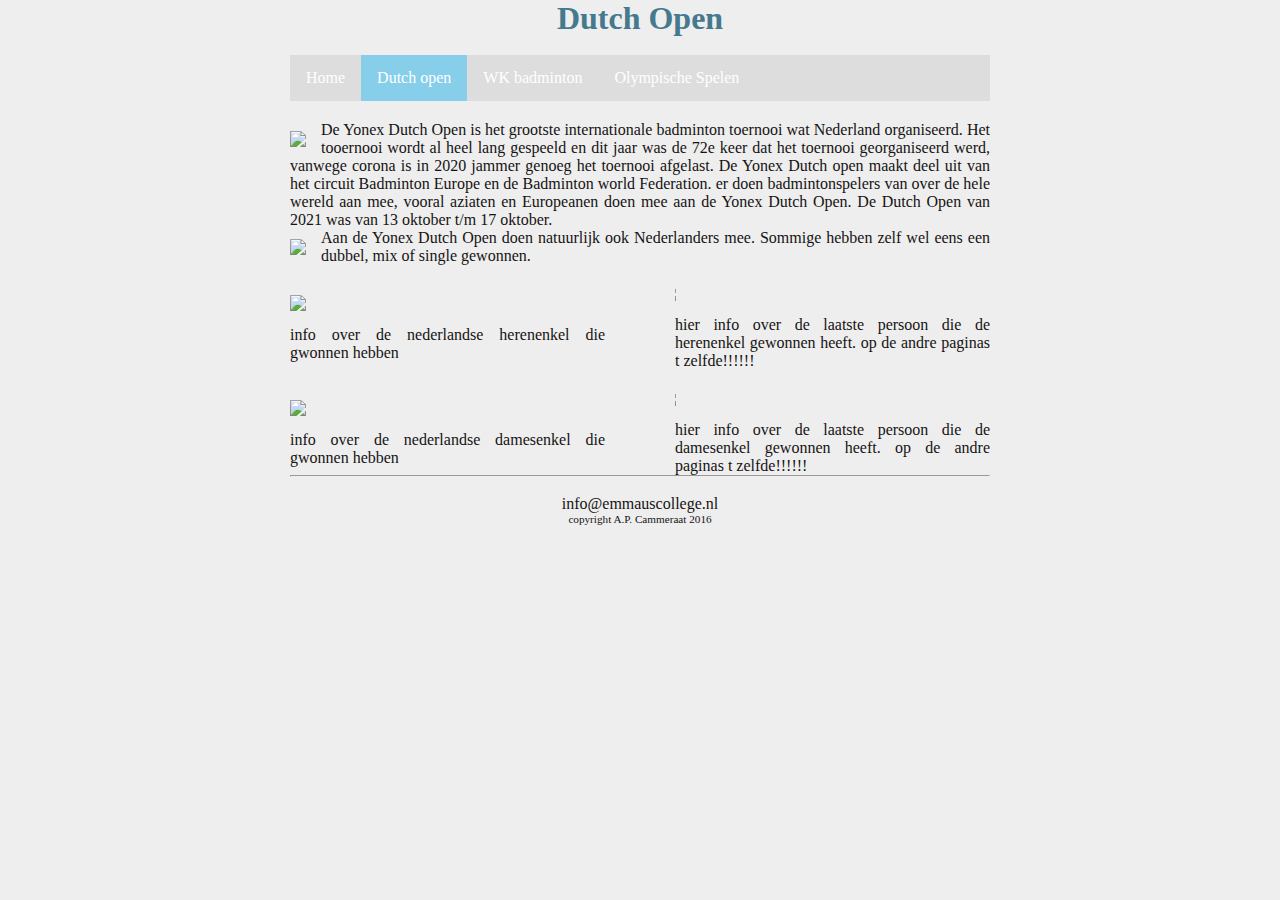
==== dutchopen.html @ 4057b5bc "tekst" ====
<!DOCTYPE html>

<html>

<head>
	<link rel="stylesheet" href="style.css">
	<title>Dit is een eenvoudige website</title>
</head>

<body>
	<main>
		<header>
			<h1>Dutch Open</h1>
			<br>
            </header>
            
            <nav>
                <ul>
                     <li><a  href="index.html">Home</a></li>
                    <li><a class="active" href="dutchopen.html">Dutch open</a></li>
                    <li><a href="wkbadminton.html">WK badminton</a></li>
                    <li><a href="olympischespelen.html">Olympische Spelen</a></li>
                </ul>
            </nav>
            
            
        <article>
          <div class="rij">
               <p><img class="zweefLinks" src="afbeeldingen/loremipsum.jpg">
                De Yonex Dutch Open is het grootste internationale badminton toernooi wat Nederland organiseerd. Het tooernooi wordt al heel lang gespeeld en dit jaar was de 72e keer dat het toernooi georganiseerd werd, vanwege corona is in 2020 jammer genoeg het toernooi afgelast. De Yonex Dutch open maakt deel uit van het circuit Badminton Europe en de Badminton world Federation. er doen badmintonspelers van over de hele wereld aan mee, vooral aziaten en Europeanen doen mee aan de Yonex Dutch Open. De Dutch Open van 2021 was van 13 oktober t/m 17 oktober. </p>
                <p> <img class="zweefLinks" src="afbeeldingen/loremipsum.jpg">
                Aan de Yonex Dutch Open doen natuurlijk ook Nederlanders mee. Sommige hebben zelf wel eens een dubbel, mix of single gewonnen.</p>
                 </div>
                   
                    <div class="rij">
                    <div class="box-links">
                      <img class="zweefLinks" id="plaatje-box-links" src="afbeeldingen/loremipsum.jpg">
                <p class="tekst-links">info over de nederlandse herenenkel die gwonnen hebben</p>
                </div>

                <div class="box-rechts">
                  <img class="zweefrechts" id="plaatje-box-rechts" src="afbeeldingen/loremipsum.jpg">
                <p class="tekst-rechts">hier info over de laatste persoon die de herenenkel gewonnen heeft. op de andre paginas t zelfde!!!!!!</p>
                </div>
                </div>

                 <div class="rij">
                    <div class="box-links">
                      <img class="zweefLinks" id="plaatje-box-links" src="afbeeldingen/loremipsum.jpg">
                <p class="tekst-links">info over de nederlandse damesenkel die gwonnen hebben</p>
                </div>

                <div class="box-rechts">
                  <img class="zweefrechts" id="plaatje-box-rechts" src="afbeeldingen/loremipsum.jpg">
                <p class="tekst-rechts">hier info over de laatste persoon die de damesenkel gewonnen heeft. op de andre paginas t zelfde!!!!!!</p>
                </div>
                </div>

            </article>
        
            <footer>
                <hr/>
                <br>
                <p>info@emmauscollege.nl</p>
                <p class="smalltext">copyright A.P. Cammeraat 2016</p>
                <br>
            </footer>
        
        </main>
    
    </body>

</html>
---- style.css ----
/* Basislayout */
*{
  box-sizing:border-box;
  overflow:auto;
  margin:0px; 
}
html, body {
    height: 100%;
    padding: 0;
    background-color: #EEEEEE;  
    
    color: #161313;
    font: Verdana, Arial, Sans-Serif;
}


main {
    margin: 0 auto;
    width: 700px;
    position: relative;
}


article {
    text-align: justify;
padding-top: 20px;
}

header {
    color: rgb(69, 121, 141);
    text-align: center;
}


footer {
    text-align: center;
    padding-bottom: 10px;
}

.rij {

}

.box-links {
 float: left;
 width: 45%;
 padding-top: 20px;
}

.box-rechts {
  float: right;
  width: 45%;
  padding-top: 20px;
}

.tekst-links {
  float: left;
  padding-top: 15px;
}

.tekst-rechts {
  float: right;
  padding-top: 15px;
}

.tekst-dutch-open{
  float: right;
}

/* specifieke stijlen */

img.zweefLinks {
    float: left;
    margin-right: 15px;
    padding-top: 10px;
}
img.zweefrechts{
  float: right;
  margin-right: 15px;
}

#plaatje-box-links{
width: 100%
}

#plaatje-box-rechts {
width: 100%
}

.smalltext {
    font-size: 0.7em;
}

a {
    color: skyblue;
    text-decoration: none;
}

a:hover {
    text-decoration: underline;
}


/* navigatiebalk */
nav ul {
    list-style-type: none;
    margin: auto;
    padding: 0;
    background-color: #dddddd;
    overflow: hidden;
}

nav ul li {
    float: left;
}

nav li a {
    display: block;
    color: white;
    text-align: center;
    padding: 14px 16px;
    text-decoration: none;
}

nav li a:hover {
    background-color: #aaaaaa;
}

nav li a.active {
    background-color: skyblue;
}
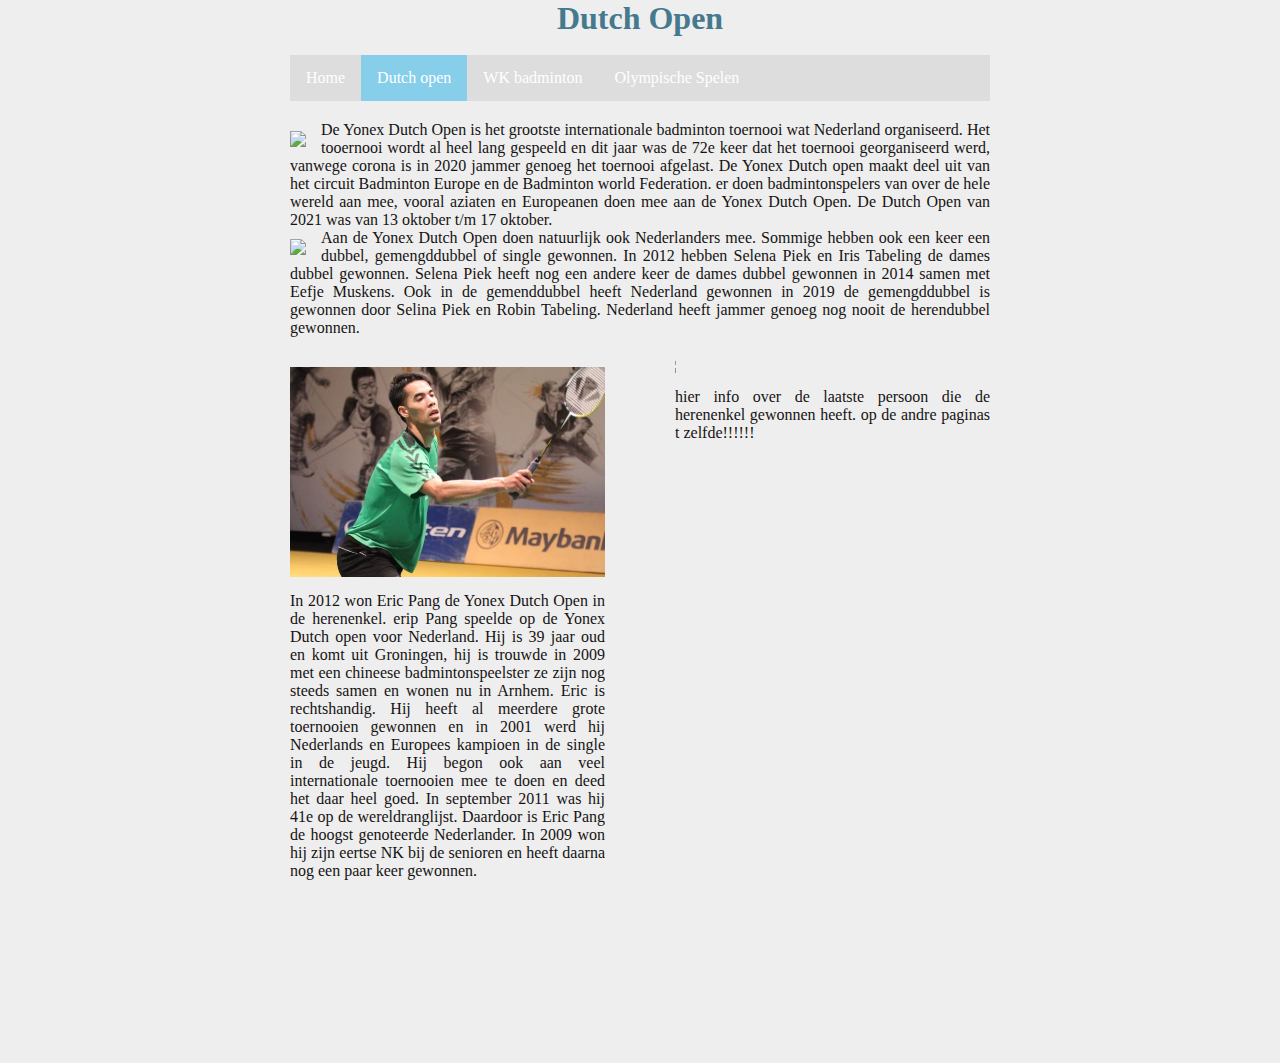
==== commit 598746ec: "plaatje en tekst" ====
--- a/dutchopen.html
+++ b/dutchopen.html
@@ -26,16 +26,16 @@
             
         <article>
           <div class="rij">
-               <p><img class="zweefLinks" src="afbeeldingen/loremipsum.jpg">
+               <p><img class="zweefLinks" src="afbeeldingen/dutchopen.jpeg">
                 De Yonex Dutch Open is het grootste internationale badminton toernooi wat Nederland organiseerd. Het tooernooi wordt al heel lang gespeeld en dit jaar was de 72e keer dat het toernooi georganiseerd werd, vanwege corona is in 2020 jammer genoeg het toernooi afgelast. De Yonex Dutch open maakt deel uit van het circuit Badminton Europe en de Badminton world Federation. er doen badmintonspelers van over de hele wereld aan mee, vooral aziaten en Europeanen doen mee aan de Yonex Dutch Open. De Dutch Open van 2021 was van 13 oktober t/m 17 oktober. </p>
-                <p> <img class="zweefLinks" src="afbeeldingen/loremipsum.jpg">
-                Aan de Yonex Dutch Open doen natuurlijk ook Nederlanders mee. Sommige hebben zelf wel eens een dubbel, mix of single gewonnen.</p>
+                <p> <img class="zweefLinks" src="afbeeldingen/vdactiefoto.jpeg">
+                Aan de Yonex Dutch Open doen natuurlijk ook Nederlanders mee. Sommige hebben ook een keer een dubbel, gemengddubbel of single gewonnen. In 2012 hebben Selena Piek en Iris Tabeling de dames dubbel gewonnen. Selena Piek heeft nog een andere keer de dames dubbel gewonnen in 2014 samen met Eefje Muskens. Ook in de gemenddubbel heeft Nederland gewonnen in 2019 de gemengddubbel is gewonnen door Selina Piek en Robin Tabeling. Nederland heeft jammer genoeg nog nooit de herendubbel gewonnen.</p>
                  </div>
                    
                     <div class="rij">
                     <div class="box-links">
-                      <img class="zweefLinks" id="plaatje-box-links" src="afbeeldingen/loremipsum.jpg">
-                <p class="tekst-links">info over de nederlandse herenenkel die gwonnen hebben</p>
+                      <img class="zweefLinks" id="plaatje-box-links" src="afbeeldingen/ericpang.jpeg">
+                <p class="tekst-links">In 2012 won Eric Pang de Yonex Dutch Open in de herenenkel. erip Pang speelde op de Yonex Dutch open voor Nederland. Hij is 39 jaar oud en komt uit Groningen, hij is trouwde in 2009 met een chineese badmintonspeelster ze zijn nog steeds samen en wonen nu in Arnhem. Eric is rechtshandig. Hij heeft al meerdere grote toernooien gewonnen en in 2001 werd hij Nederlands en Europees kampioen in de single in de jeugd. Hij begon ook aan veel internationale toernooien mee te doen en deed het daar heel goed. In september 2011 was hij 41e op de wereldranglijst. Daardoor is Eric Pang de hoogst genoteerde Nederlander. In 2009 won hij zijn eertse NK bij de senioren en heeft daarna nog een paar keer gewonnen.</p>
                 </div>
 
                 <div class="box-rechts">
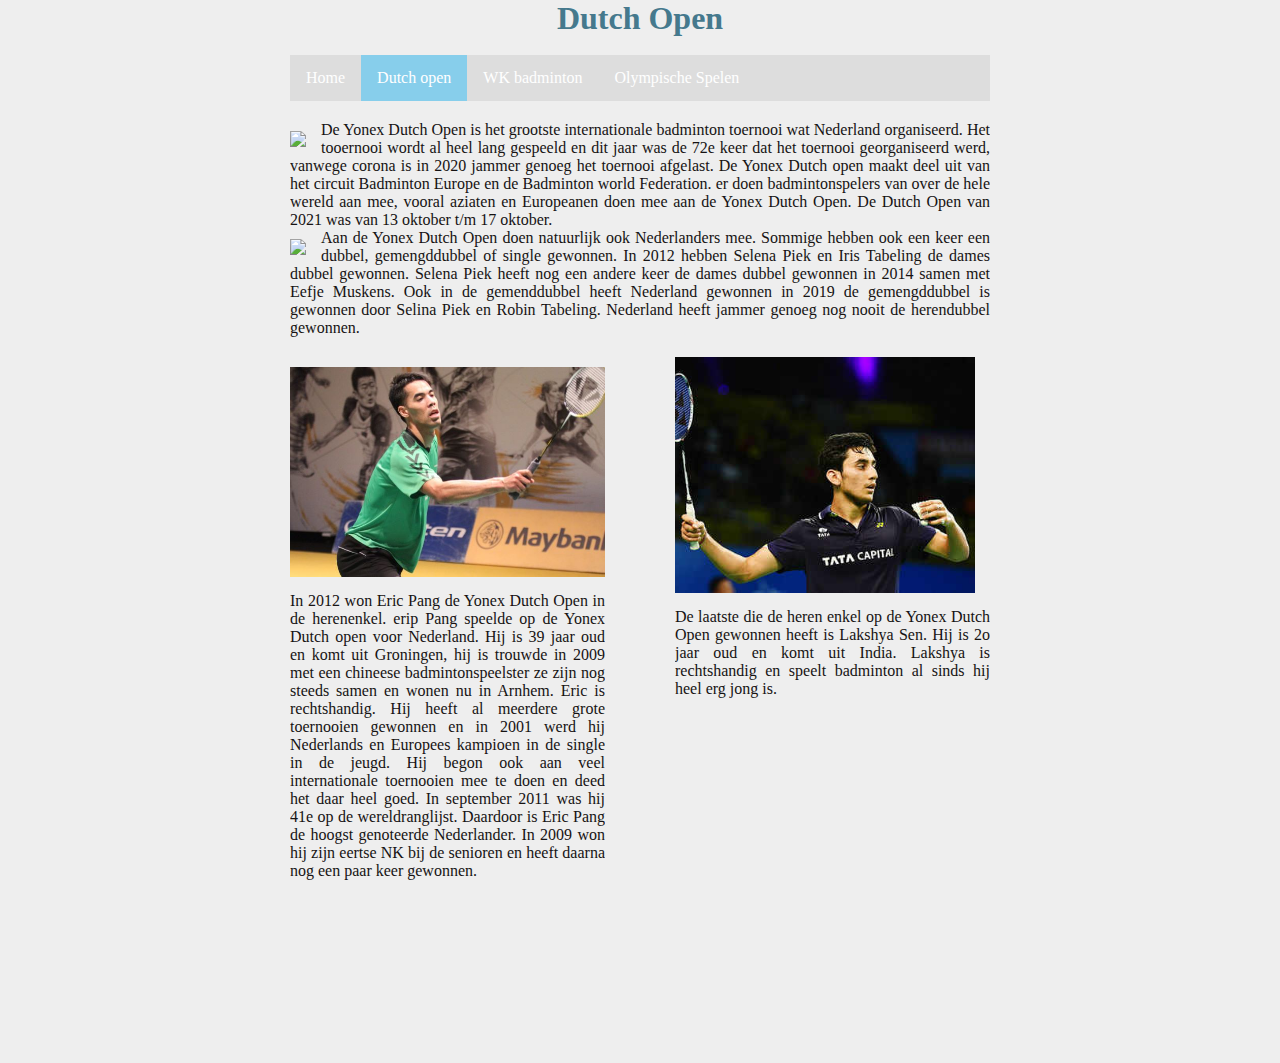
==== commit 3f265545: "tekst en plaatje" ====
--- a/dutchopen.html
+++ b/dutchopen.html
@@ -39,8 +39,8 @@
                 </div>
 
                 <div class="box-rechts">
-                  <img class="zweefrechts" id="plaatje-box-rechts" src="afbeeldingen/loremipsum.jpg">
-                <p class="tekst-rechts">hier info over de laatste persoon die de herenenkel gewonnen heeft. op de andre paginas t zelfde!!!!!!</p>
+                  <img class="zweefrechts" id="plaatje-box-rechts" src="afbeeldingen/lakshya.jpeg">
+                <p class="tekst-rechts">De laatste die de heren enkel op de Yonex Dutch Open gewonnen heeft is Lakshya Sen. Hij is 2o jaar oud en komt uit India. Lakshya is rechtshandig en speelt badminton al sinds hij heel erg jong is.</p>
                 </div>
                 </div>
 
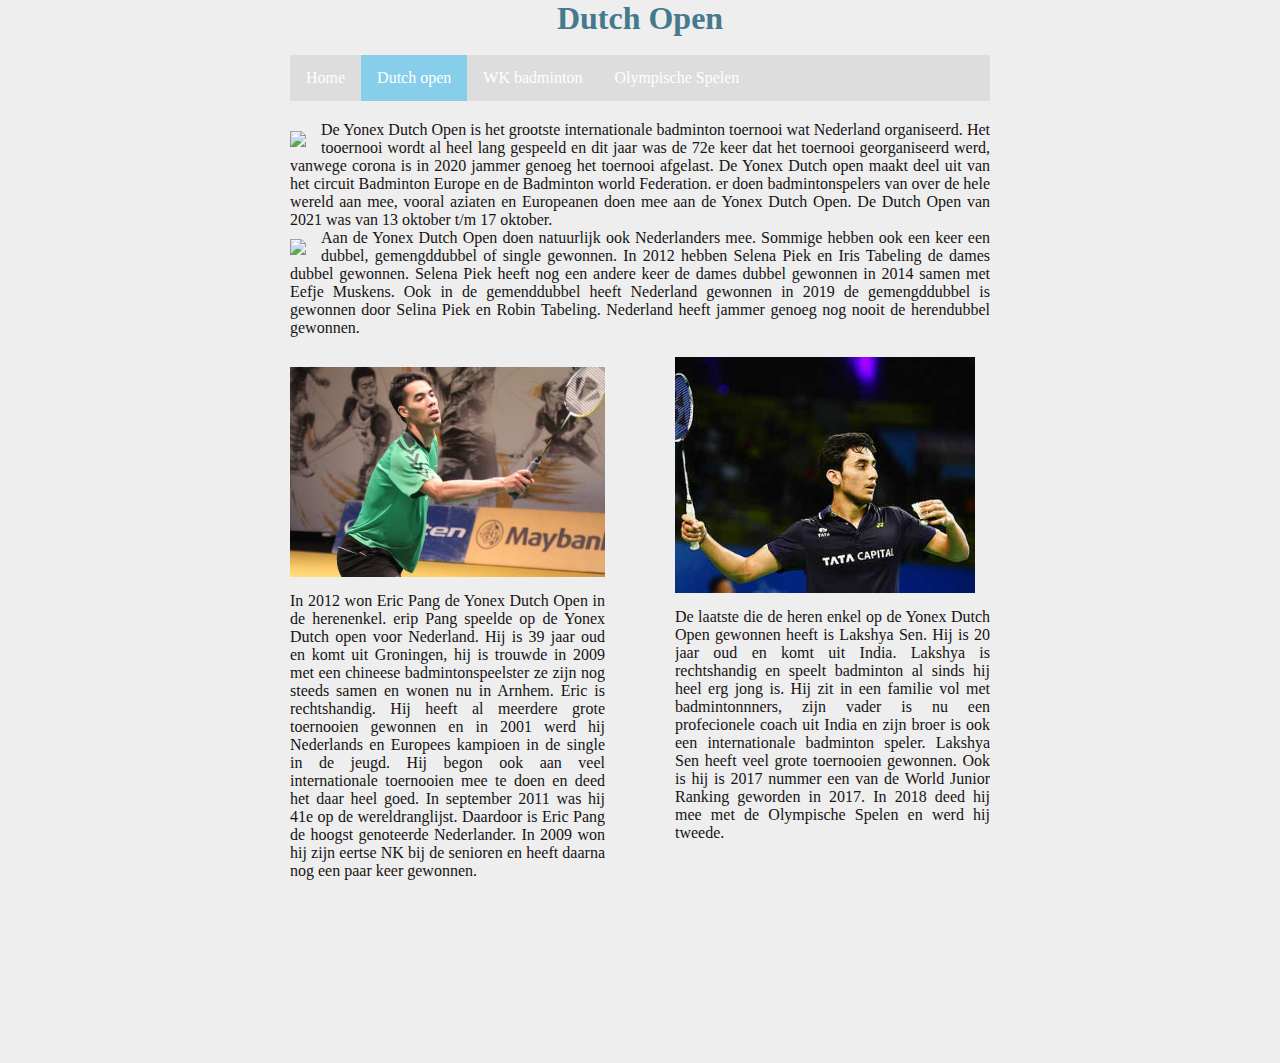
==== commit ab2be8e2: "tekst" ====
--- a/dutchopen.html
+++ b/dutchopen.html
@@ -40,7 +40,7 @@
 
                 <div class="box-rechts">
                   <img class="zweefrechts" id="plaatje-box-rechts" src="afbeeldingen/lakshya.jpeg">
-                <p class="tekst-rechts">De laatste die de heren enkel op de Yonex Dutch Open gewonnen heeft is Lakshya Sen. Hij is 2o jaar oud en komt uit India. Lakshya is rechtshandig en speelt badminton al sinds hij heel erg jong is.</p>
+                <p class="tekst-rechts">De laatste die de heren enkel op de Yonex Dutch Open gewonnen heeft is Lakshya Sen. Hij is 20 jaar oud en komt uit India. Lakshya is rechtshandig en speelt badminton al sinds hij heel erg jong is. Hij zit in een familie vol met badmintonnners, zijn vader is nu een profecionele coach uit India en zijn broer is ook een internationale badminton speler. Lakshya Sen heeft veel grote toernooien gewonnen. Ook is hij is 2017 nummer een van de World Junior Ranking geworden in 2017. In 2018 deed hij mee met de Olympische Spelen en werd hij tweede.   </p>
                 </div>
                 </div>
 
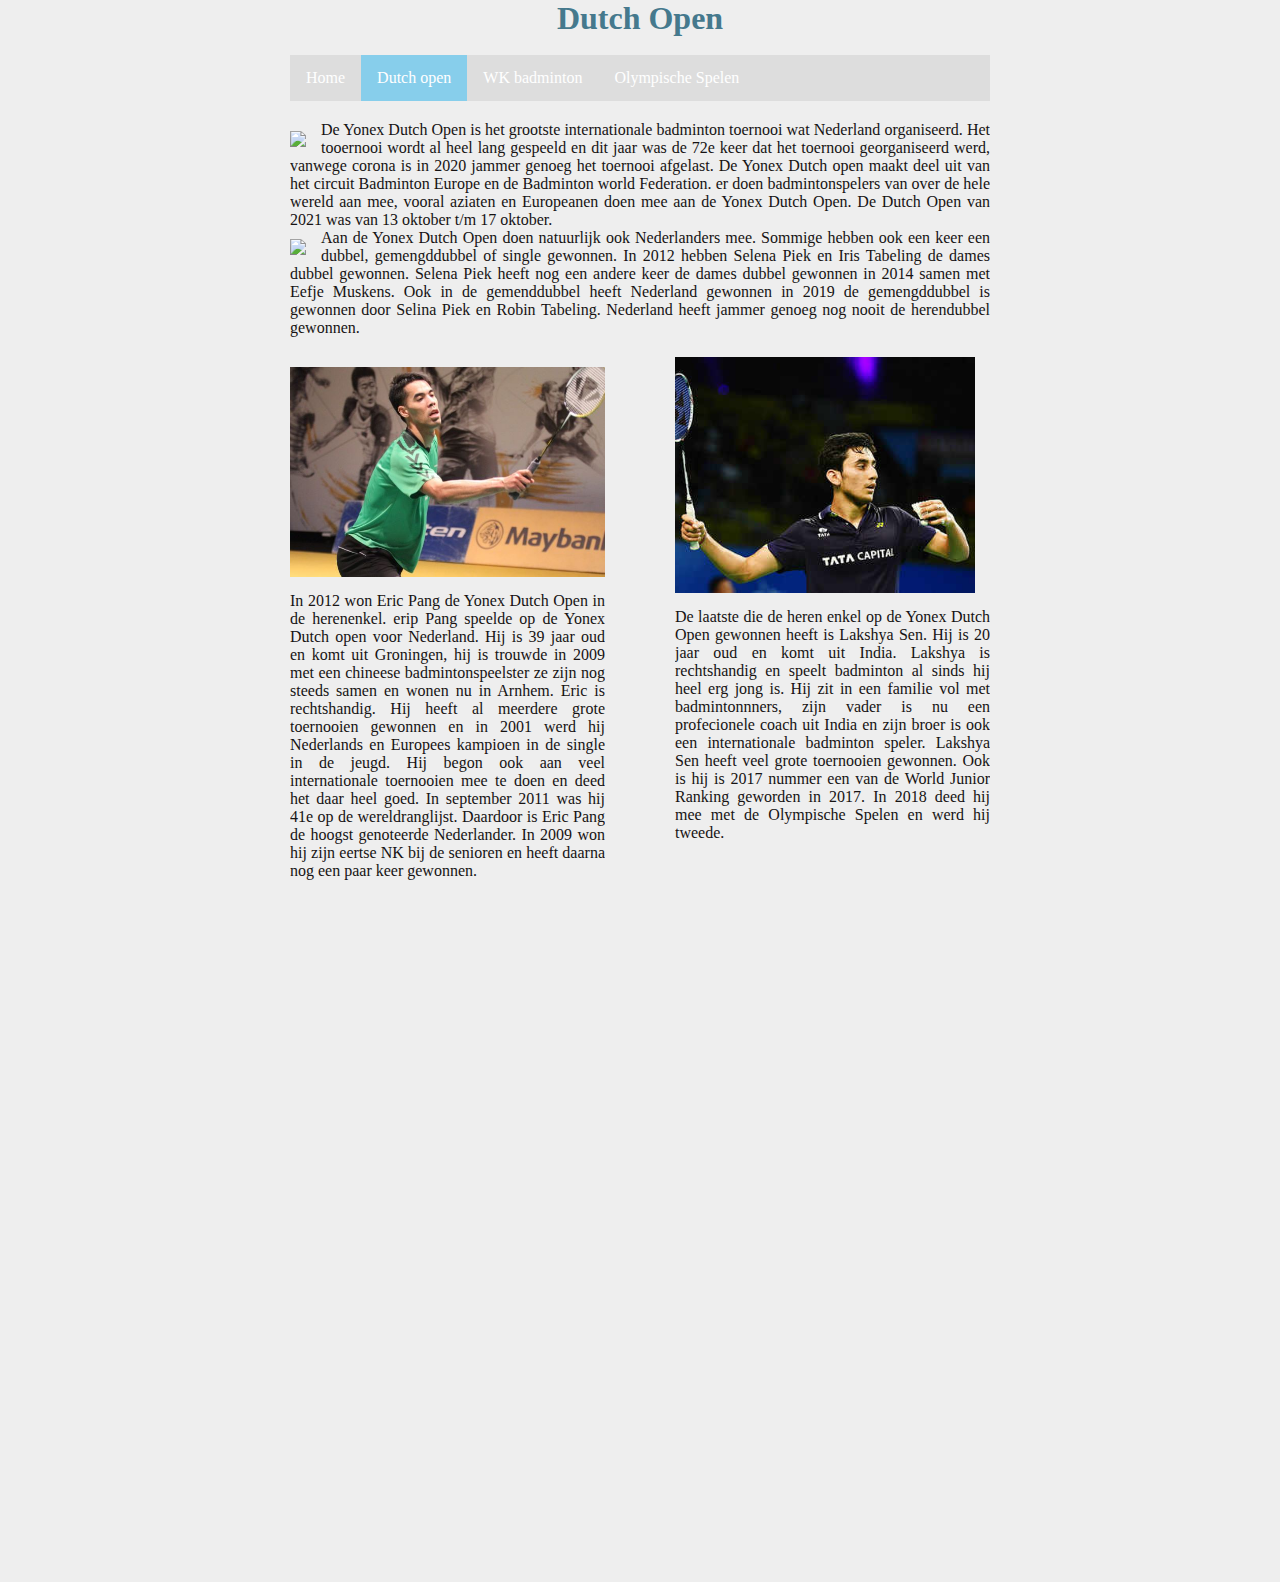
==== commit 2b6e11dd: "." ====
--- a/dutchopen.html
+++ b/dutchopen.html
@@ -46,8 +46,9 @@
 
                  <div class="rij">
                     <div class="box-links">
-                      <img class="zweefLinks" id="plaatje-box-links" src="afbeeldingen/loremipsum.jpg">
-                <p class="tekst-links">info over de nederlandse damesenkel die gwonnen hebben</p>
+                      <img class="zweefLinks" id="plaatje-box-links" src="afbeeldingen/yaojie.jpeg">
+<p class="tekst-links">
+  in 2003, 2008 en 2009 won Yao Jie de vrouwenenkel op de Yonex Dutch Open voor Nederland. Yao Jie komt uit China maar woont nu in Nederland en speelt ook voor Nederland. Ze is geboren op 10 april 1977 en is nu dus 44 jaar oud. In 2002 is ze Europees kampioen geworden in de vrouwenenkel en ze is ook al 7 keer Nederlands kampioen geworden. In 2004 en 2006 heeft ze brons gehaald op het EK. Yao Lie mocht meespelen op de Olympische Spelen maar helaas ging ze daar in de tweede ronde al af. Yao Jie is getrouwd met Eric Pang en ze wonen samen in Arnhem. Ze speelde voor BC Amersfoort en daar heeft ze ook Eric Pang ontmoet. Ze heeft er een tijdje uit gelegen vanwege een knie blessure, maar uiteindelijk is ze toch weer badminton gaan spelen.</p>
                 </div>
 
                 <div class="box-rechts">
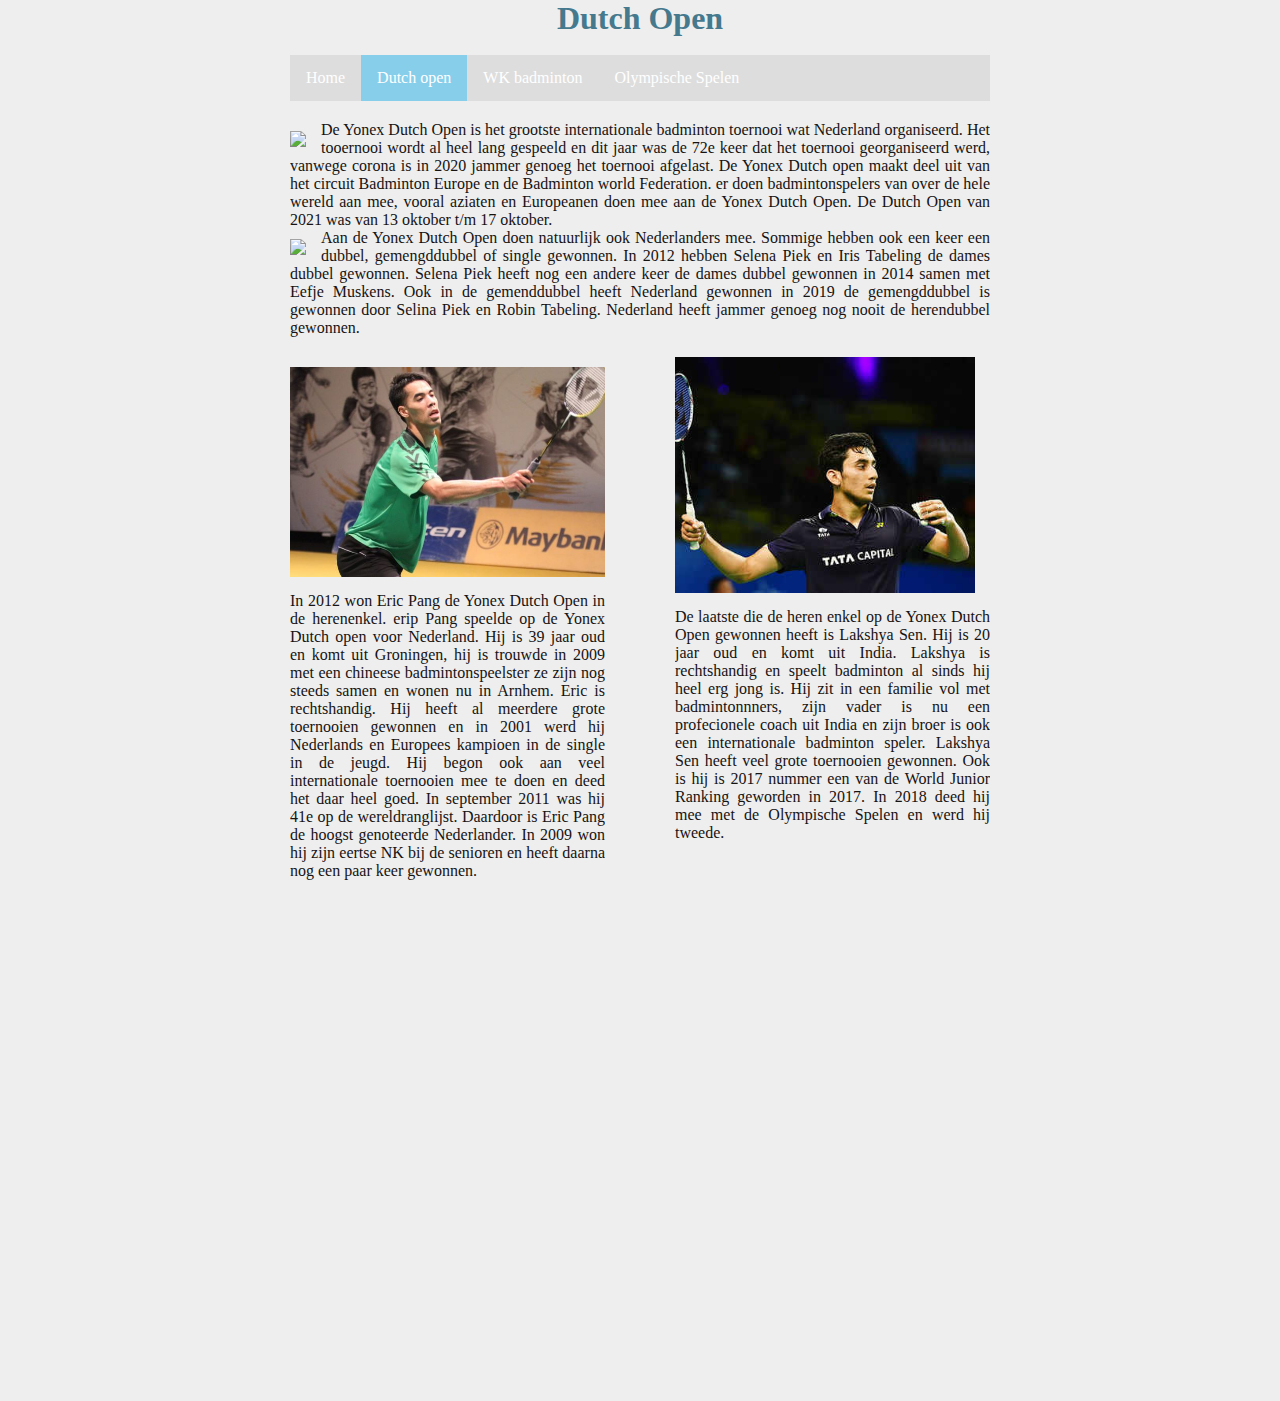
==== commit 86712d96: "mm" ====
--- a/dutchopen.html
+++ b/dutchopen.html
@@ -52,8 +52,8 @@
                 </div>
 
                 <div class="box-rechts">
-                  <img class="zweefrechts" id="plaatje-box-rechts" src="afbeeldingen/loremipsum.jpg">
-                <p class="tekst-rechts">hier info over de laatste persoon die de damesenkel gewonnen heeft. op de andre paginas t zelfde!!!!!!</p>
+                  <img class="zweefrechts" id="plaatje-box-rechts" src="afbeeldingen/wang.jpeg">
+                <p class="tekst-rechts"> Zhi Yi Wang is de laatste die de vrouwenenkel gewonnen heeft op de Yonex Dutch Open. Ze is Chinees en is geboren op 29 april 2000 en is nu 21 jaar oud. Zhi Yi komt uit Shashi, Jingzhou. Ze begon bij een club en in 2009 ging ze naar een badmintonschool. In 2013 is ze geselecteerd voor een team en in 2016 kwam ze in het nationale team. Die werden uiteindelijk in 2017 het nationaal tweede team. In 2018 deed ze mee aan de Summer Youth Olympics daar heeft ze een zilvere medaille gewonnen.</p>
                 </div>
                 </div>
 
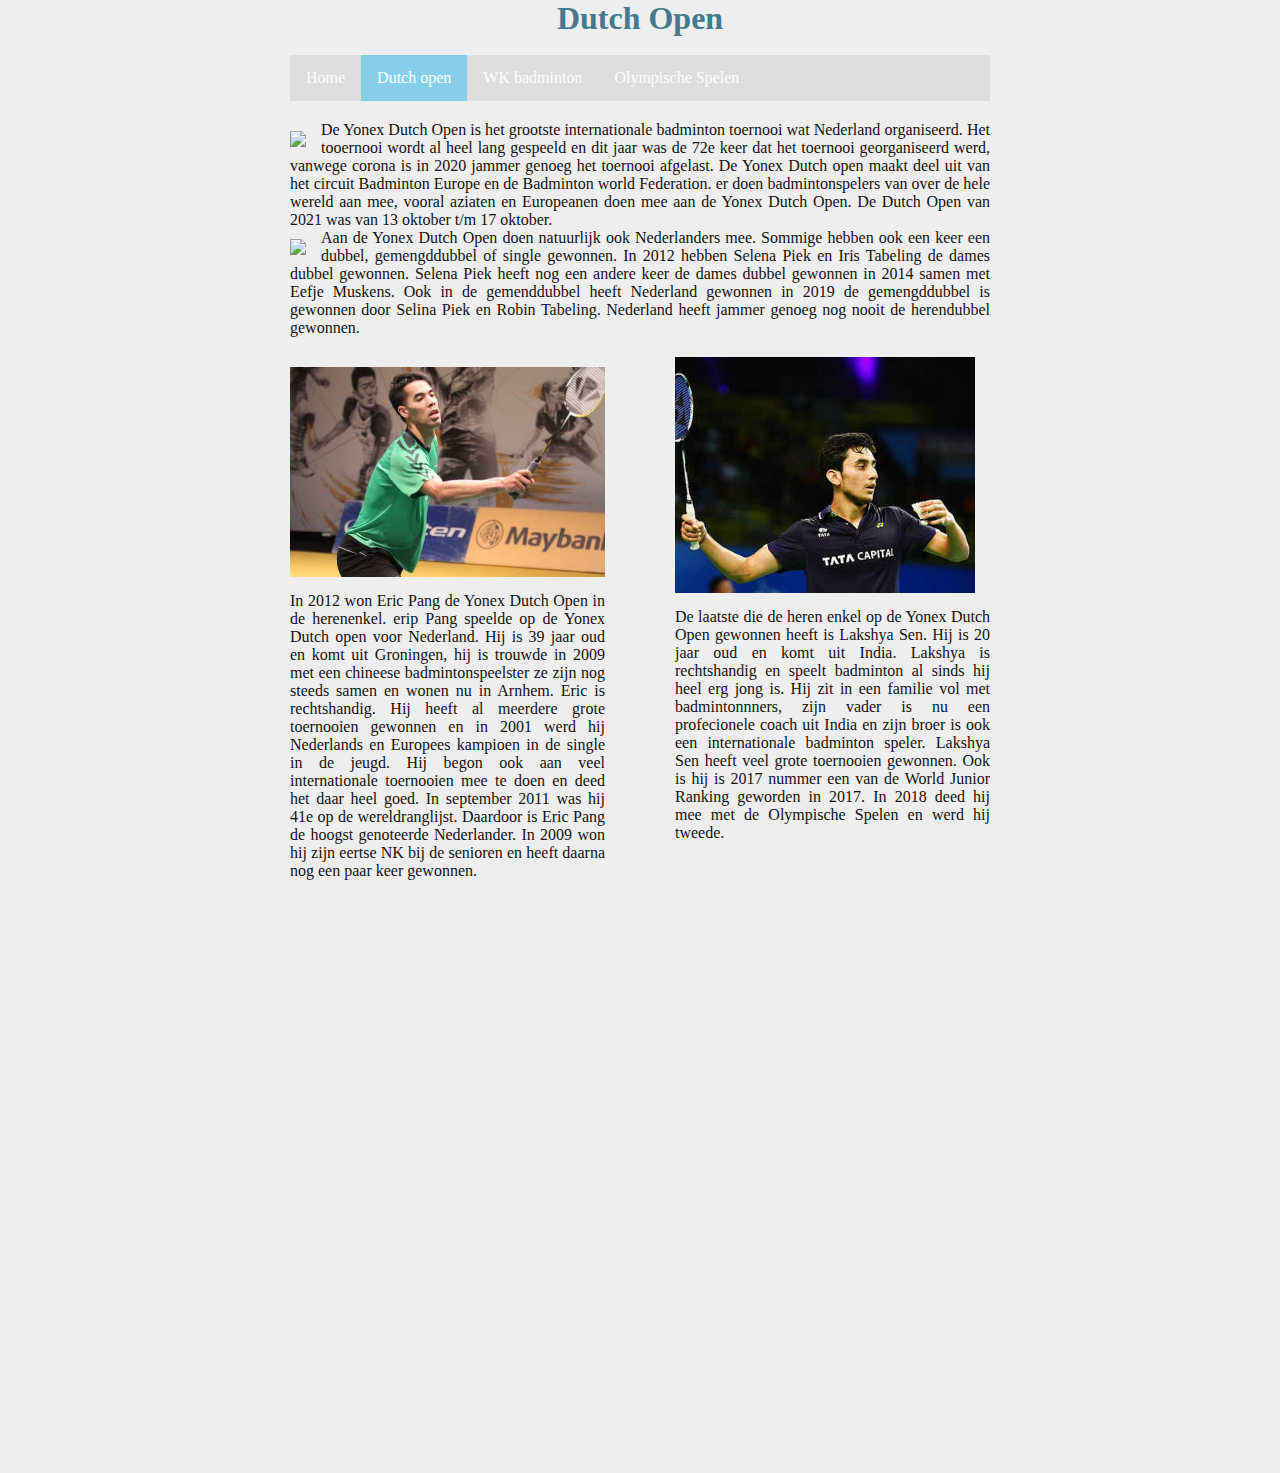
==== commit 1bc719b0: "!" ====
--- a/dutchopen.html
+++ b/dutchopen.html
@@ -53,7 +53,7 @@
 
                 <div class="box-rechts">
                   <img class="zweefrechts" id="plaatje-box-rechts" src="afbeeldingen/wang.jpeg">
-                <p class="tekst-rechts"> Zhi Yi Wang is de laatste die de vrouwenenkel gewonnen heeft op de Yonex Dutch Open. Ze is Chinees en is geboren op 29 april 2000 en is nu 21 jaar oud. Zhi Yi komt uit Shashi, Jingzhou. Ze begon bij een club en in 2009 ging ze naar een badmintonschool. In 2013 is ze geselecteerd voor een team en in 2016 kwam ze in het nationale team. Die werden uiteindelijk in 2017 het nationaal tweede team. In 2018 deed ze mee aan de Summer Youth Olympics daar heeft ze een zilvere medaille gewonnen.</p>
+                <p class="tekst-rechts"> Zhi Yi Wang is de laatste die de vrouwenenkel gewonnen heeft op de Yonex Dutch Open. Ze is Chinees en is geboren op 29 april 2000 en is nu 21 jaar oud. Zhi Yi komt uit Shashi, Jingzhou. Ze begon bij een club en in 2009 ging ze naar een badmintonschool. In 2013 is ze geselecteerd voor een team en in 2016 kwam ze in het nationale team. Die werden uiteindelijk in 2017 het nationaal tweede team. In 2018 deed ze mee aan de Summer Youth Olympics in Buenos Aires, Argentinië. Bij die Summer Youth Olympics heeft ze een zilvere medaille gewonnen. Ze heeft al heel veel dingen gewonnen en speelt nog steeds profecioneel badminton.</p>
                 </div>
                 </div>
 
